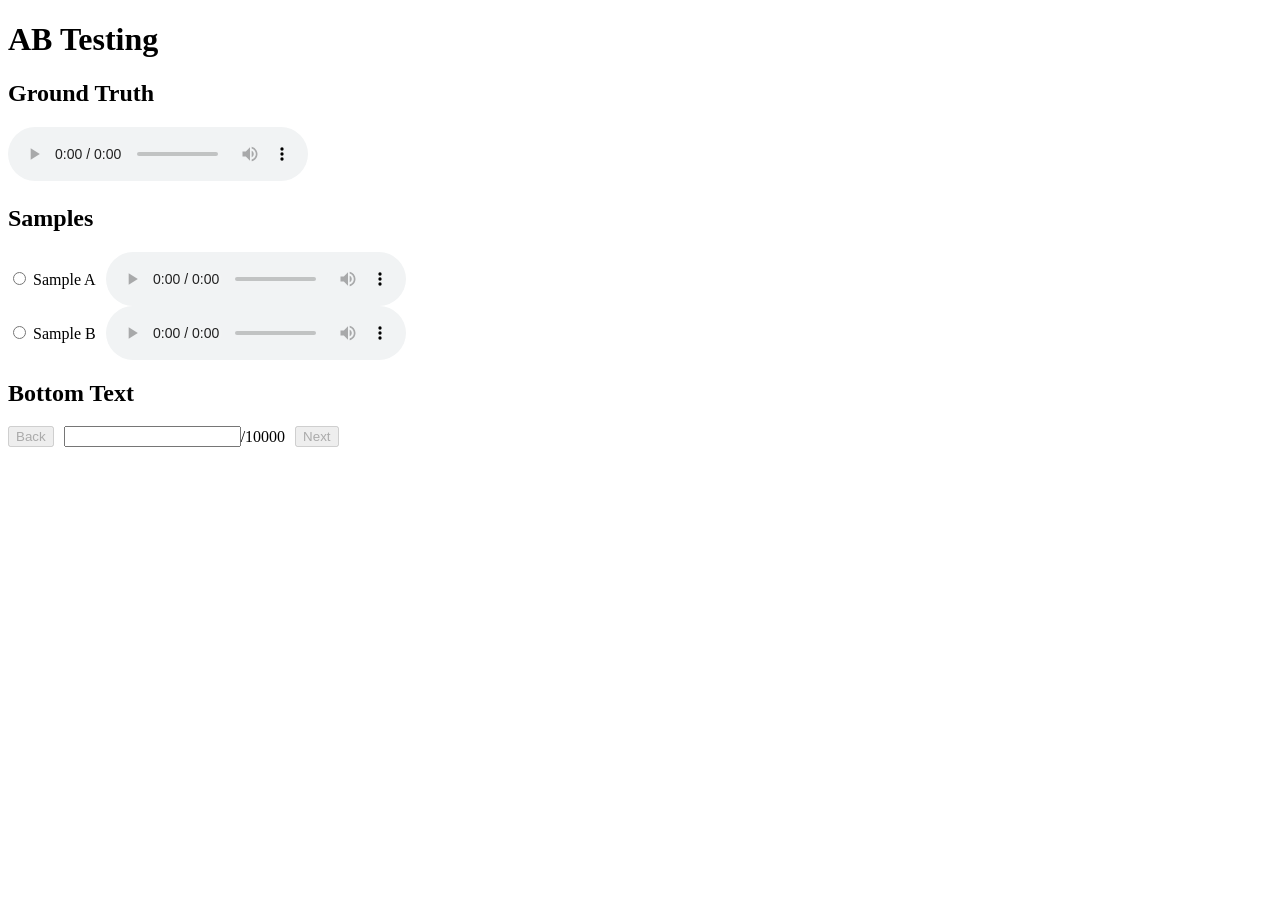
==== web/ab-testing.html @ 9082e2e6 "Refactoring and A/B testing page" ====
<!DOCTYPE html>
<html lang="en">
<head>
    <meta charset="UTF-8">
    <title>Title</title>
    <link rel="stylesheet" href="styles.css">
</head>

<body>
<h1>AB Testing</h1>
<div id="ground-truth">
    <h2>Ground Truth</h2>
    <audio controls id="audio-ground-truth"></audio>
</div>

<div id="samples">
    <h2>Samples</h2>
    <div class="column">
        <div class="row">
            <label>
                <input type="radio" name="sample" value="a">
                Sample A
            </label>
            <audio controls></audio>
        </div>

        <div class="row">
            <label>
                <input type="radio" name="sample" value="b">
                Sample B
            </label>
            <audio controls></audio>
        </div>

    </div>
</div>

<div id="bottom-text">
    <h2>Bottom Text</h2>
    <div class="row">
        <input type="button" value="Back" disabled>
        <label class="row">
            <input type="text">/<span id="test-count-label">10000</span>
        </label>
        <input type="button" value="Next" disabled>
    </div>
</div>
</body>
</html>
---- web/styles.css ----
.hidden {
    display: None;
}

.column {
    display: flex;
    flex-direction: column;
}

.row {
    display: flex;
    flex-direction: row;
}

.label-on-bottom > label {
    display: flex;
    flex-direction: column;
}

.readonly{
    user-select: none;
}

#samples .row {
    align-items: center;
    gap: 10px;
}

label{
    align-items: center;
}

#bottom-text > .row{
    gap: 10px
}
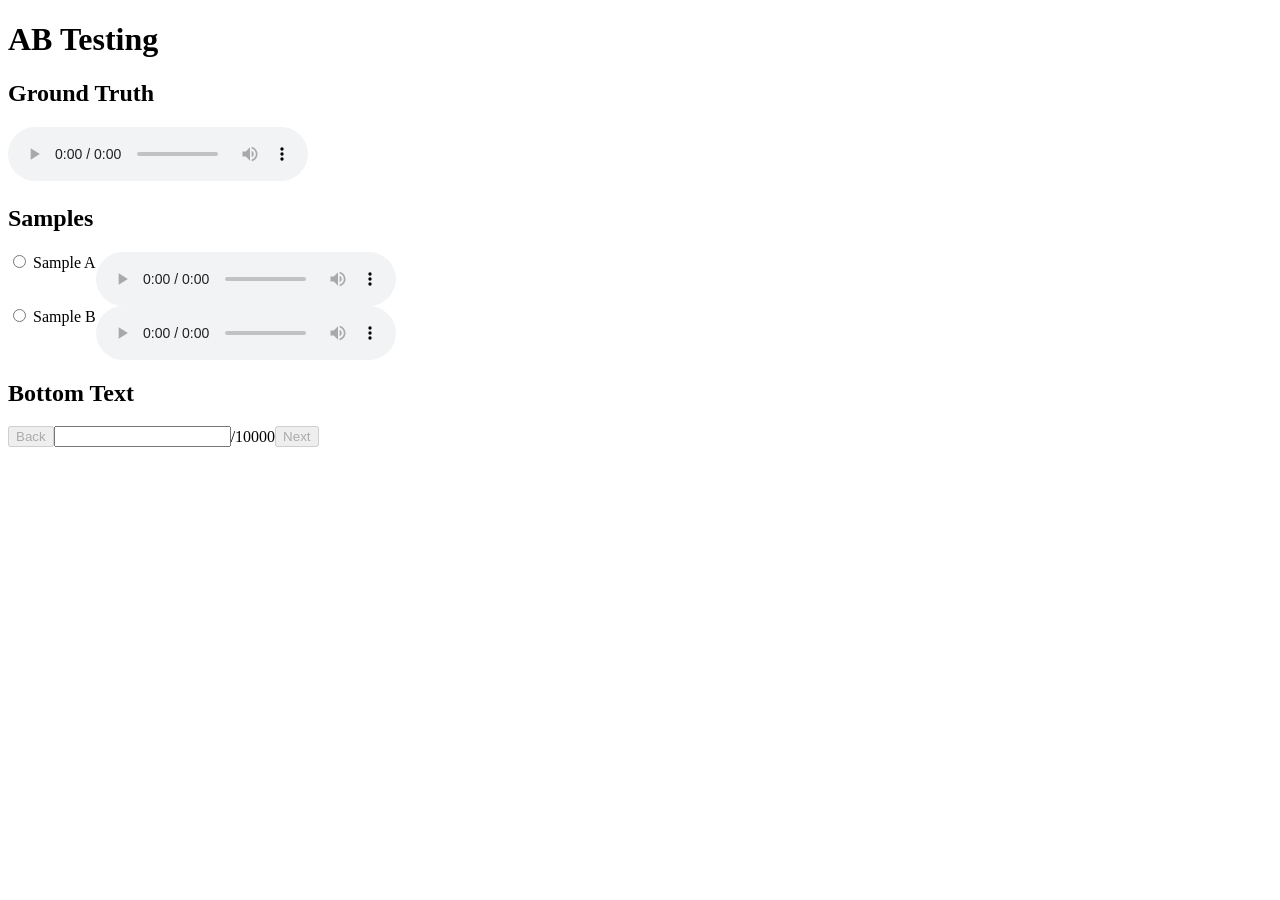
==== commit 048b3307: "Refactoring and normalise audio for website" ====
--- a/web/ab-testing.html
+++ b/web/ab-testing.html
@@ -8,12 +8,12 @@
 
 <body>
 <h1>AB Testing</h1>
-<div id="ground-truth">
+<div>
     <h2>Ground Truth</h2>
     <audio controls id="audio-ground-truth"></audio>
 </div>
 
-<div id="samples">
+<div>
     <h2>Samples</h2>
     <div class="column">
         <div class="row">
@@ -35,7 +35,7 @@
     </div>
 </div>
 
-<div id="bottom-text">
+<div>
     <h2>Bottom Text</h2>
     <div class="row">
         <input type="button" value="Back" disabled>
--- a/web/styles.css
+++ b/web/styles.css
@@ -32,4 +32,8 @@
 
 #bottom-text > .row{
     gap: 10px
+}
+
+.column audio{
+    align-self: flex-start;
 }
